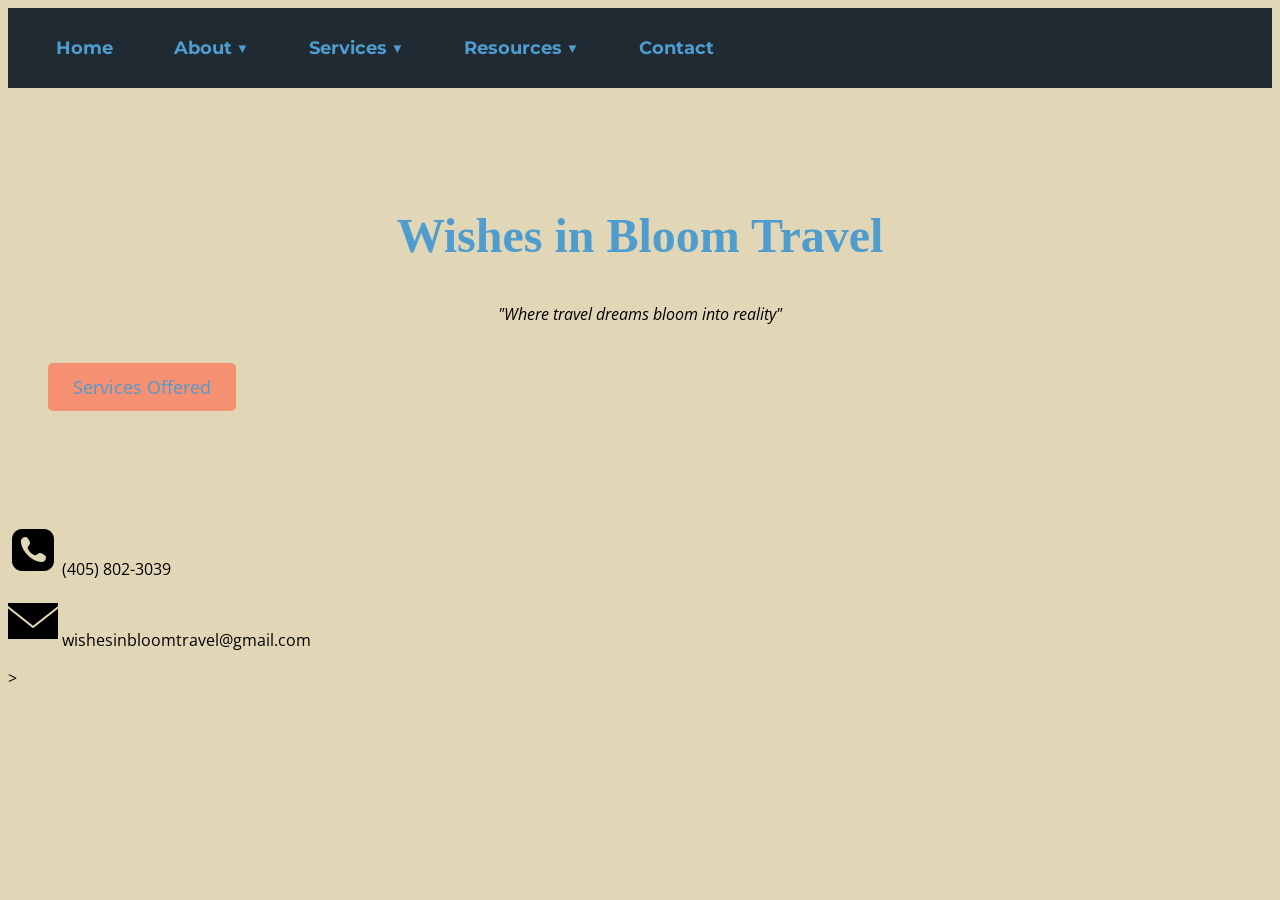
==== index.html @ 65c37391 "Add files via upload" ====
<!DOCTYPE html>

<!--
  Name: Jennifer Hill
  Date: July 5, 2026
  Course: Web Design
  Description: index.html for Wishes in Bloom Travel website
-->

<html lang="en">

<head>
    <meta charset="utf-8">

    <meta name="viewport" content="width=device-width, initial-scale=1.0">

    <title>Wishes in Bloom Travel | Index</title>

    <link rel="shortcut icon" type="image/x-icon" href="favicon.ico">

    <link rel="stylesheet" href="style.css">
    <link rel="stylesheet" href="https://fonts.googleapis.com/css2?family=Montserrat:wght@400;600;700&family=Open+Sans:wght@400;600&display=swap">
    <link rel="stylesheet" href="nav.css">

</head>

<body>

    <!-- Header section -->
  <header>

   <nav>
    <ul class="menu">
        <li><a href="index.html">Home</a></li>

        <li class="dropdown">
            <a href="about.html">About ▼</a>
            <ul class="dropdown-menu">
                <li><a href="about.html">Meet Jennifer</a></li>
                <li><a href="about.html">Why Use a Travel Advisor</a></li>
                <li><a href="about.html">Testimonials</a></li>
            </ul>
        </li>

        <li class="dropdown">
            <a href="services.html">Services ▼</a>
            <ul class="dropdown-menu">
                <li><a href="services.html">Theme Parks</a></li>
                <li><a href="services.html">Cruises</a></li>
                <li><a href="services.html">European Vacations</a></li>
                <li><a href="services.html">Custom Vacation Planning</a></li>
            </ul>
        </li>

        <li class="dropdown">
            <a href="resources.html">Resources ▼</a>
            <ul class="dropdown-menu">
                <li><a href="resources.html">Theme Parks</a></li>
                <li><a href="resources.html">Helpful Links</a></li>
                <li><a href="resources.html">Travel Safety</a></li>
            </ul>
        </li>

        <li><a href="contact.html">Contact</a></li>
    </ul>
</nav>
</header>

    <!-- Main content area -->
    <main>

       <main>

    <section class="hero">

        <h1>Wishes in Bloom Travel</h1>

        <blockquote>
            "Where travel dreams bloom into reality"
        </blockquote>
    <p>
        <a href="services.html">Services Offered</a>
    </p>

    </section>

</main>

    <!-- Footer section -->
       <footer>
    <p>
        <img src="media/phone.png"
             alt="Phone icon"
             class="footer-icon">

        (405) 802-3039
    </p>

    <p>
        <img src="media/email.png"
             alt="Email icon"
             class="footer-icon">

        wishesinbloomtravel@gmail.com
    </p>
</footer>>

</body>

</html>
---- style.css ----
body {
  font-family: "Open Sans", sans-serif;
}

header {
  font-family: "Montserrat", sans-serif;
}

.hero h1 {
  color: #4F9CCF;
  font-size: 48px;
  text-align: center;
  font-family: "Magnolia Script", cursive;

}

.hero p {
  color: #1F2A33;
  font-size: 18px;
}

.hero 
{
  background-color:  #e1d6b5;
  padding: 80px 40px;
}
.hero a:hover
 {
   background-color:#4F9CCF;
}

.hero a {
    display: inline-block;
    margin-top: 20px;
    padding: 12px 25px;
    background-color:#F59073;
    color:  #4F9CCF;
    text-decoration: none;
    border-radius: 5px;
    transition: 0.3s;
}
header {font-family: "Montserrat", sans-serif;}

h1 {
color: #4F9CCF;
  font-size: 48px;
  text-align: center;
  font-family: "Magnolia Script", cursive;}

h2 {
  color: #1F2A33;
  font-size: 24px;
  text-align: left;
  font-family: "Montserrat", sans-serif;
}
h3 {
  color: #1F2A33;
  font-size: 24px;
  text-align: left;
  font-family: Montserrat,sans-serif;
}
blockquote {
    text-align: center;
    font-style: italic;
}
.pdf-link {
  display: inline-block;
  margin-top: 20px;
  padding: 12px 25px;
  background-color: #1F2A33;
  text-decoration: none;
  border-radius: 5px;
}

.certifications {
  list-style-type: circle;
  padding-left: 20px;
}

.certifications li {
  margin-bottom: 10px;
  font-family: "Montserrat", sans-serif;
  font-size: 16px;
  color: #1F2A33;
}
.certifications li:hover {
  color: #4F9CCF; 
}

body {
  background-color: #e1d6b5;
}

/* Pseudo-element: First Letter */
.resource p:first-of-type::first-letter {
    font-size: 2em;
    color: #F59073;
    font-weight: bold;
}

/* Pseudo-class: Every Other Paragraph */
.resource p:nth-of-type(even) {
    text-indent: 2em;
}
/* Resource Box Styles */
.resource-box {
    border: 2px solid #F59073;
    padding: 20px;
    margin-bottom: 25px;
    border-radius: 10px;
    background-color: #ffffff;
}
/*Resource Box Heading Styles */
.resource-box h2 {
    color: #4F9CCF;
}
/* Link Pseudo-classes */
a:link {
    color: #4F9CCF;
}

a:visited {
    color: #4F9CCF;
}

a:hover {
    color: #F59073;
}

a:focus {
    color: #F59073;
}

a:active {
    color: #F59073;
}
/* Dropdown Navigation */

.menu {
    list-style: none;
    margin: 0;
    padding: 0;
    display: flex;
    background-color: #1F2A33;
}

.menu li {
    position: relative;
}

.menu a {
    display: block;
    color: #4F9CCF;
    text-decoration: none;
    padding: 14px 18px;
    font-weight: bold;
}

.menu a:hover {
    background-color: #F59073;
    color: #1F2A33;
}

.dropdown-menu {
    display: none;
    position: absolute;
    background-color: #e1d6b5;
    list-style: none;
    margin: 0;
    padding: 0;
    min-width: 220px;
    box-shadow: 0 2px 8px rgba(0, 0, 0, 0.2);
    z-index: 1000;
}

.dropdown-menu a {
    color: #1F2A33;
}

.dropdown-menu a:hover {
    background-color: #F59073;
    color: #1F2A33;
}

.dropdown:hover .dropdown-menu {
    display: block;
}
.dropdown:hover .dropdown-content {
    display: block;
}
/*Profile Image Styles */
.profile-image {
    display:block;
    width: 300px;
    height: auto;
    margin: 25px auto;
    border: 4px solid #4F9CCF;
    border-radius: 15px;
    box-shadow: 0 6px 12px rgba(0, 0, 0, 0.25);
}
/* Video Styles */
.intro-video {
    display: block;
    width: 600px;
    max-width: 90%;
    height: auto;
    margin: 30px auto;
    border: 4px solid #4F9CCF;
    border-radius: 15px;
    box-shadow: 0 6px 12px rgba(0, 0, 0, 0.25);
}
/*Print Styles*/

@media print {

    @page {
        margin: 1in;
    }

    body {
        background: white !important;
        color: black !important;
        font-family: Georgia, "Times New Roman", serif;
        font-size: 12pt;
        line-height: 1.4;
        margin: 0;
        padding: 0;
    }

    header,
    nav,
    .hero,
    .resource-box,
    .profile-image,
    .intro-video,
    video,
    img,
    .pdf-link,
    blockquote {
        display: none !important;
    }

    h1,
    h2,
    h3,
    p,
    ul,
    ol,
    li,
    footer {
        color: black !important;
    }
}
footer {
    background-image: url("media/background-image.jpg");
    background-size: cover;
    background-position: center;
    background-repeat: no-repeat;
}
---- nav.css ----
header {
    display: flex;
    justify-content: space-between;
    align-items: center;
    padding: 15px 30px;
    background-color: #1F2A33;
}

.logo {
    width: 90px;
    height: auto;       
}

nav ul {
    display: flex;
    list-style-type: none;
    gap: 25px;
    margin: 0;
    padding: 0;     
}
nav a {
    color: #E1D6B5;
    text-decoration: none;
    font-family: "Montserrat", sans-serif;
    font-size: 18px;
    font-weight: 500;
    padding: 10px 15px;
    transition: 0.3s;
}
nav a:hover {
    background-color: #F59073;
    color: #1F2A33;
    border-radius: 5px;
}
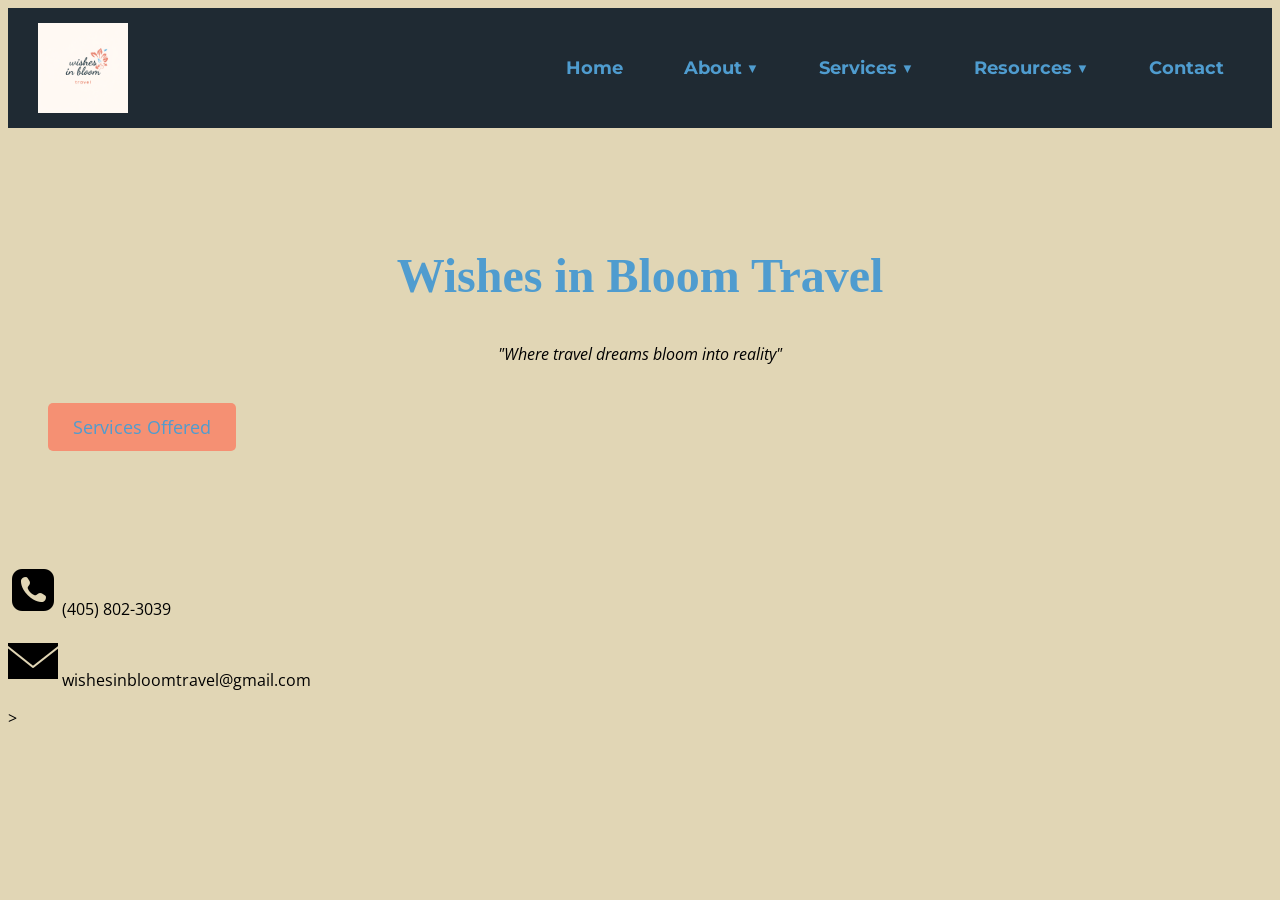
==== commit d0eff798: "Add files via upload" ====
--- a/index.html
+++ b/index.html
@@ -28,6 +28,8 @@
 
     <!-- Header section -->
   <header>
+
+     <img src="logo2.png" alt="Wishes in Bloom Travel Logo" class="logo">
 
    <nav>
     <ul class="menu">
--- a/style.css
+++ b/style.css
@@ -257,4 +257,5 @@
     background-size: cover;
     background-position: center;
     background-repeat: no-repeat;
-}
+
+}
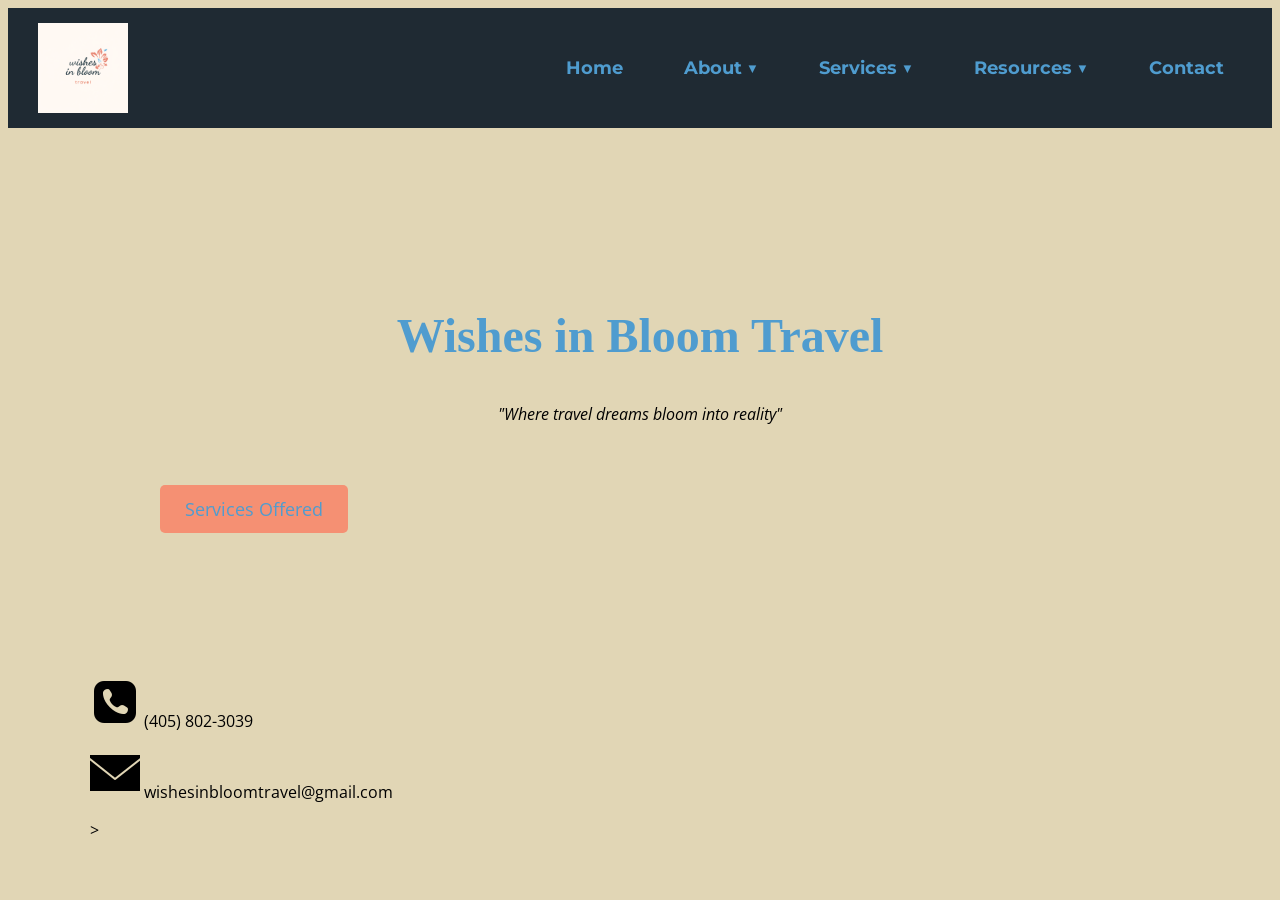
==== commit 56aa4bdf: "Add files via upload" ====
--- a/index.html
+++ b/index.html
@@ -27,11 +27,16 @@
 <body>
 
     <!-- Header section -->
-  <header>
+ <header>
 
-     <img src="logo2.png" alt="Wishes in Bloom Travel Logo" class="logo">
+    <img src="logo2.png" alt="Wishes in Bloom Travel Logo" class="logo">
 
-   <nav>
+    <input type="checkbox" id="menu-toggle">
+
+    <label for="menu-toggle" class="hamburger">☰</label>
+
+   <nav class="mobile-menu">
+    
     <ul class="menu">
         <li><a href="index.html">Home</a></li>
 
--- a/style.css
+++ b/style.css
@@ -257,5 +257,157 @@
     background-size: cover;
     background-position: center;
     background-repeat: no-repeat;
-
-}
+}
+
+.contact {
+    padding: 30px;
+}
+
+.contact h1 {
+    text-align: center;
+    color: #4F9CCF;
+}
+
+.contact-section {
+    width: 80%;
+    max-width: 600px;
+    margin: 0 auto;
+    padding: 25px;
+    background-color: #ffffff;
+    border: 2px solid #4F9CCF;
+    border-radius: 8px;
+    box-sizing: border-box;
+}
+
+.contact-section p {
+    text-align: center;
+    color: #1F2A33;
+    margin-top: 0;
+    margin-bottom: 25px;
+}
+
+.form-group {
+    margin-bottom: 18px;
+}
+
+.form-group label {
+    display: block;
+    color: #1F2A33;
+    font-weight: bold;
+    margin-bottom: 5px;
+}
+
+.form-group input,
+.form-group select,
+.form-group textarea {
+    width: 100%;
+    padding: 8px;
+    border: none;
+    background-color: #f7f7f7;
+    font-size: 16px;
+    font-family: inherit;
+    color: #1F2A33;
+    box-sizing: border-box;
+}
+
+.form-group textarea {
+    height: 90px;
+    resize: vertical;
+}
+
+.submit-button {
+    display: block;
+    width: 140px;
+    margin: 20px auto 0;
+    padding: 10px;
+    background-color: #F59073;
+    color: #1F2A33;
+    border: none;
+    border-radius: 5px;
+    font-size: 16px;
+    font-weight: bold;
+    cursor: pointer;
+}
+
+.submit-button:hover {
+    background-color: #4F9CCF;
+    color: white;
+}
+
+main {
+  max-width: 1100px;
+  margin: 0 auto;
+  padding: 30px;
+}
+
+main h1 {
+  text-align: center;
+}
+
+blockquote {
+  text-align: center;
+  margin-bottom: 40px;
+}
+
+.grid-container {
+  display: grid;
+  grid-template-columns: 1fr 2fr;
+  gap: 20px;
+  align-items: start;
+}
+.about-info h3 {
+  margin-top: 0;
+
+}
+.about-grid {
+  display: grid;
+  grid-template-columns: 2fr 1fr;
+  gap: 40px;
+  align-items: center;
+}
+
+.about-info h2 {
+  margin-top: 0;
+}
+
+.profile-image {
+  width: 100%;
+  max-width: 350px;
+  height: auto;
+  justify-self: center;
+}
+
+.video-section {
+  text-align: center;
+  margin-top: 50px;
+}
+
+.intro-video {
+  width: 100%;
+  max-width: 700px;
+  height: auto;
+}
+
+.credentials-section {
+  max-width: 700px;
+  margin: 40px auto 0;
+}
+
+.credentials-section h2 {
+  text-align: center;
+}
+.pdf-link {
+  display: block;
+  text-align: center;
+  margin-bottom: 30px;
+}
+@media (max-width: 768px) {
+
+    .about-grid {
+        grid-template-columns: 1fr;
+    }
+
+    .profile-image {
+        max-width: 300px;
+    }
+}
--- a/nav.css
+++ b/nav.css
@@ -32,3 +32,22 @@
     color: #1F2A33;
     border-radius: 5px;
 }
+#menu-toggle {
+    display: none;
+}
+.hamburger {
+    display:none;
+    font-size: 2rem;
+    cursor: pointer;
+}
+@media screen and (max-width: 768px) {
+
+    .hamburger {
+        display: block;
+    }
+
+    .mobile-menu {
+        display: none;
+    }
+
+}
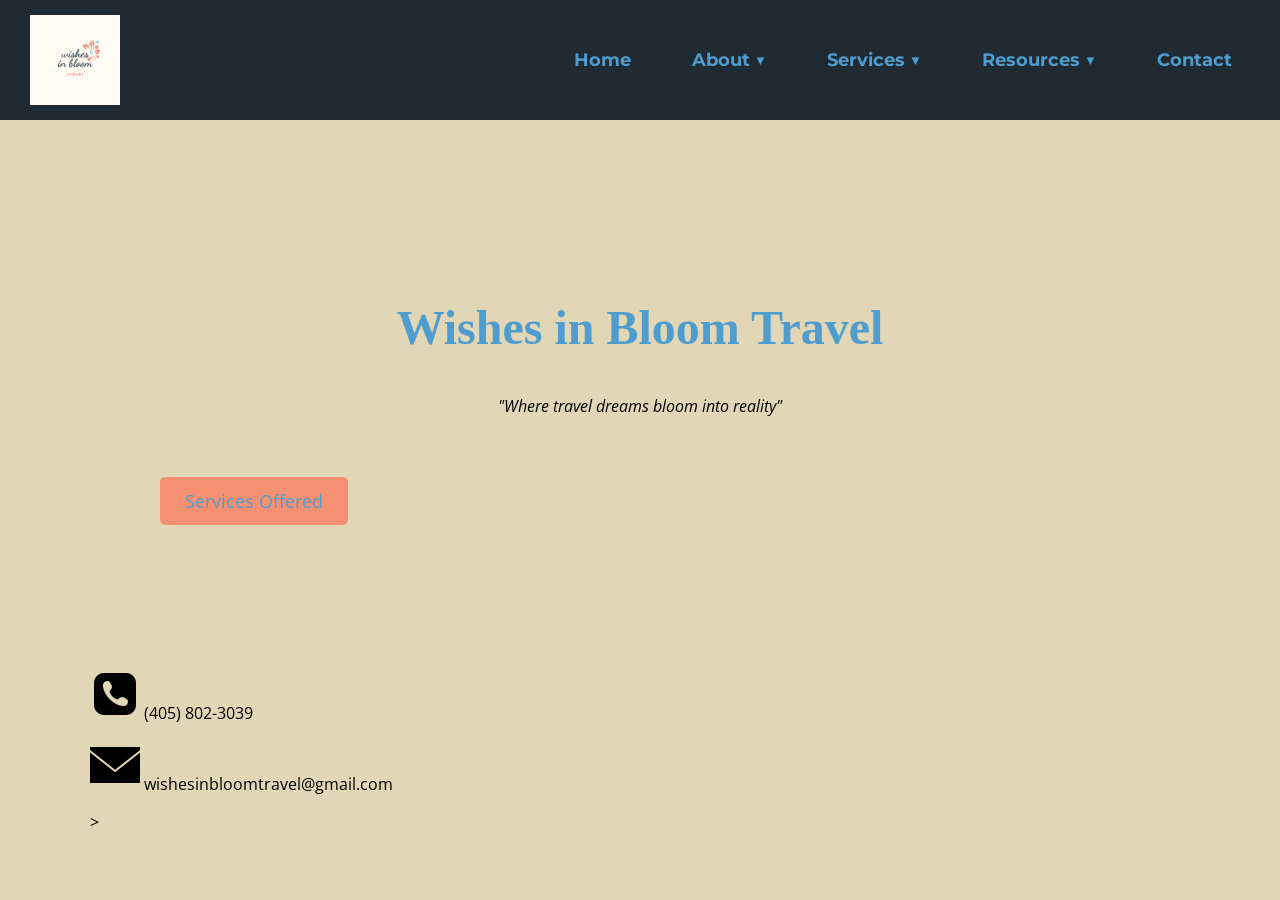
==== commit 332bac9f: "Add files via upload" ====
--- a/index.html
+++ b/index.html
@@ -36,7 +36,7 @@
     <label for="menu-toggle" class="hamburger">☰</label>
 
    <nav class="mobile-menu">
-    
+
     <ul class="menu">
         <li><a href="index.html">Home</a></li>
 
@@ -50,14 +50,15 @@
         </li>
 
         <li class="dropdown">
-            <a href="services.html">Services ▼</a>
-            <ul class="dropdown-menu">
-                <li><a href="services.html">Theme Parks</a></li>
-                <li><a href="services.html">Cruises</a></li>
-                <li><a href="services.html">European Vacations</a></li>
-                <li><a href="services.html">Custom Vacation Planning</a></li>
-            </ul>
-        </li>
+    <a href="project.html">Services ▼</a>
+
+    <ul class="dropdown-menu">
+        <li><a href="project.html#theme-parks">Theme Parks</a></li>
+        <li><a href="project.html#cruise-vacations">Cruises</a></li>
+        <li><a href="project.html#european-vacations">European Vacations</a></li>
+        <li><a href="project.html#sample-itinerary">Sample Itinerary</a></li>
+    </ul>
+</li>
 
         <li class="dropdown">
             <a href="resources.html">Resources ▼</a>
--- a/style.css
+++ b/style.css
@@ -1,6 +1,8 @@
 
 body {
   font-family: "Open Sans", sans-serif;
+  background-color: #e1d6b5;
+  margin: 0;
 }
 
 header {
@@ -65,14 +67,20 @@
     font-style: italic;
 }
 .pdf-link {
-  display: inline-block;
-  margin-top: 20px;
-  padding: 12px 25px;
-  background-color: #1F2A33;
-  text-decoration: none;
-  border-radius: 5px;
-}
-
+    display: inline-block;
+    margin-top: 20px;
+    padding: 12px 25px;
+    background-color: #1F2A33;
+    color: white;
+    text-decoration: none;
+    border-radius: 5px;
+    font-weight: bold;
+}
+
+.pdf-link:hover {
+    background-color: #F59073;
+    color: #1F2A33;
+}
 .certifications {
   list-style-type: circle;
   padding-left: 20px;
@@ -86,10 +94,6 @@
 }
 .certifications li:hover {
   color: #4F9CCF; 
-}
-
-body {
-  background-color: #e1d6b5;
 }
 
 /* Pseudo-element: First Letter */
@@ -112,9 +116,36 @@
     background-color: #ffffff;
 }
 /*Resource Box Heading Styles */
+
 .resource-box h2 {
     color: #4F9CCF;
 }
+/* Project Content */
+
+.project-content {
+    display: flex;
+    align-items: center;
+    gap: 30px;
+}
+
+.project-content img {
+    width: 300px;
+    height: 220px;
+    object-fit: cover;
+    display: block;
+    border-radius: 10px;
+    flex-shrink: 0;
+}
+
+.project-text {
+    flex: 1;
+}
+
+.project-text h3 {
+    color: #4F9CCF;
+    margin-top: 0;
+}
+
 /* Link Pseudo-classes */
 a:link {
     color: #4F9CCF;
@@ -135,6 +166,7 @@
 a:active {
     color: #F59073;
 }
+
 /* Dropdown Navigation */
 
 .menu {
@@ -396,18 +428,69 @@
 .credentials-section h2 {
   text-align: center;
 }
-.pdf-link {
-  display: block;
-  text-align: center;
-  margin-bottom: 30px;
-}
-@media (max-width: 768px) {
+@media screen and (max-width: 768px) {
+
+    main {
+        padding: 20px;
+    }
+
+    h1,
+    .hero h1 {
+        font-size: 36px;
+    }
+
+    .hero {
+        padding: 50px 20px;
+    }
+
+    .project-content {
+        flex-direction: column;
+        align-items: stretch;
+    }
+
+    .project-content img {
+        width: 100%;
+        height: 240px;
+        max-height: none;
+        object-fit: cover;
+    }
+
+    .project-text {
+        width: 100%;
+    }
+
+    .project-text h3 {
+        font-size: 1.4rem;
+    }
+
+    .project-text p {
+        font-size: 1rem;
+        line-height: 1.6;
+    }
 
     .about-grid {
         grid-template-columns: 1fr;
     }
 
+    .grid-container {
+        grid-template-columns: 1fr;
+    }
+
     .profile-image {
         max-width: 300px;
     }
-}+
+    .menu {
+        flex-direction: column;
+    }
+
+    .dropdown-menu {
+        position: static;
+        width: 100%;
+        box-shadow: none;
+    }
+
+    .contact-section {
+        width: 100%;
+    }
+}
--- a/nav.css
+++ b/nav.css
@@ -38,6 +38,7 @@
 .hamburger {
     display:none;
     font-size: 2rem;
+    color:#E1D6B5;
     cursor: pointer;
 }
 @media screen and (max-width: 768px) {
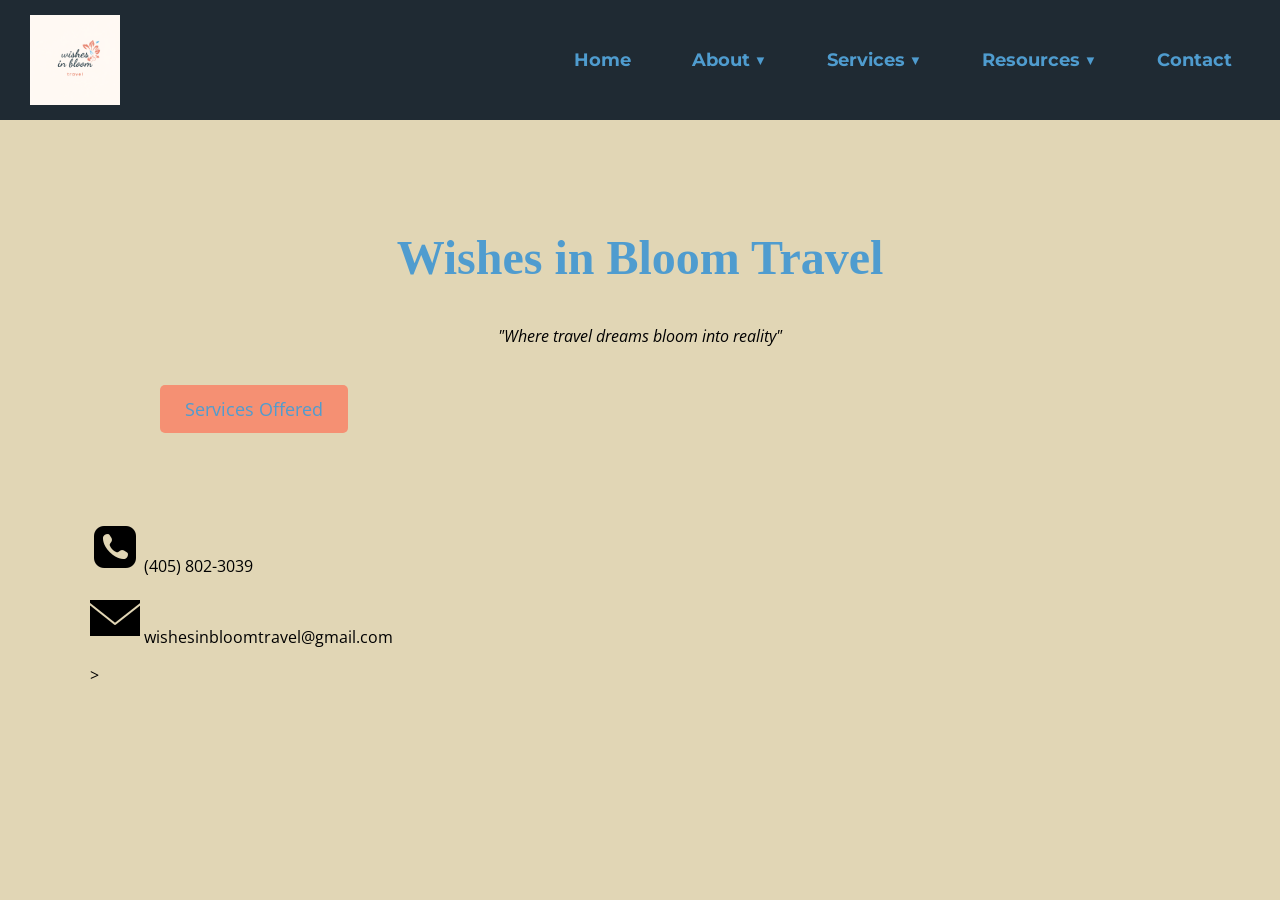
==== commit 3a90fe7f: "Add files via upload" ====
--- a/index.html
+++ b/index.html
@@ -87,7 +87,7 @@
             "Where travel dreams bloom into reality"
         </blockquote>
     <p>
-        <a href="services.html">Services Offered</a>
+        <a href="project.html">Services Offered</a>
     </p>
 
     </section>
--- a/style.css
+++ b/style.css
@@ -22,10 +22,9 @@
   font-size: 18px;
 }
 
-.hero 
-{
-  background-color:  #e1d6b5;
-  padding: 80px 40px;
+.hero {
+  background-color: #e1d6b5;
+  padding: 50px 40px 25px;
 }
 .hero a:hover
  {
@@ -144,6 +143,9 @@
 .project-text h3 {
     color: #4F9CCF;
     margin-top: 0;
+}
+.project-box {
+  margin-bottom: 40px;
 }
 
 /* Link Pseudo-classes */
@@ -369,7 +371,7 @@
 main {
   max-width: 1100px;
   margin: 0 auto;
-  padding: 30px;
+  padding: 10px 30px 30px;
 }
 
 main h1 {
@@ -378,7 +380,7 @@
 
 blockquote {
   text-align: center;
-  margin-bottom: 40px;
+  margin: 20px 0 10px;
 }
 
 .grid-container {
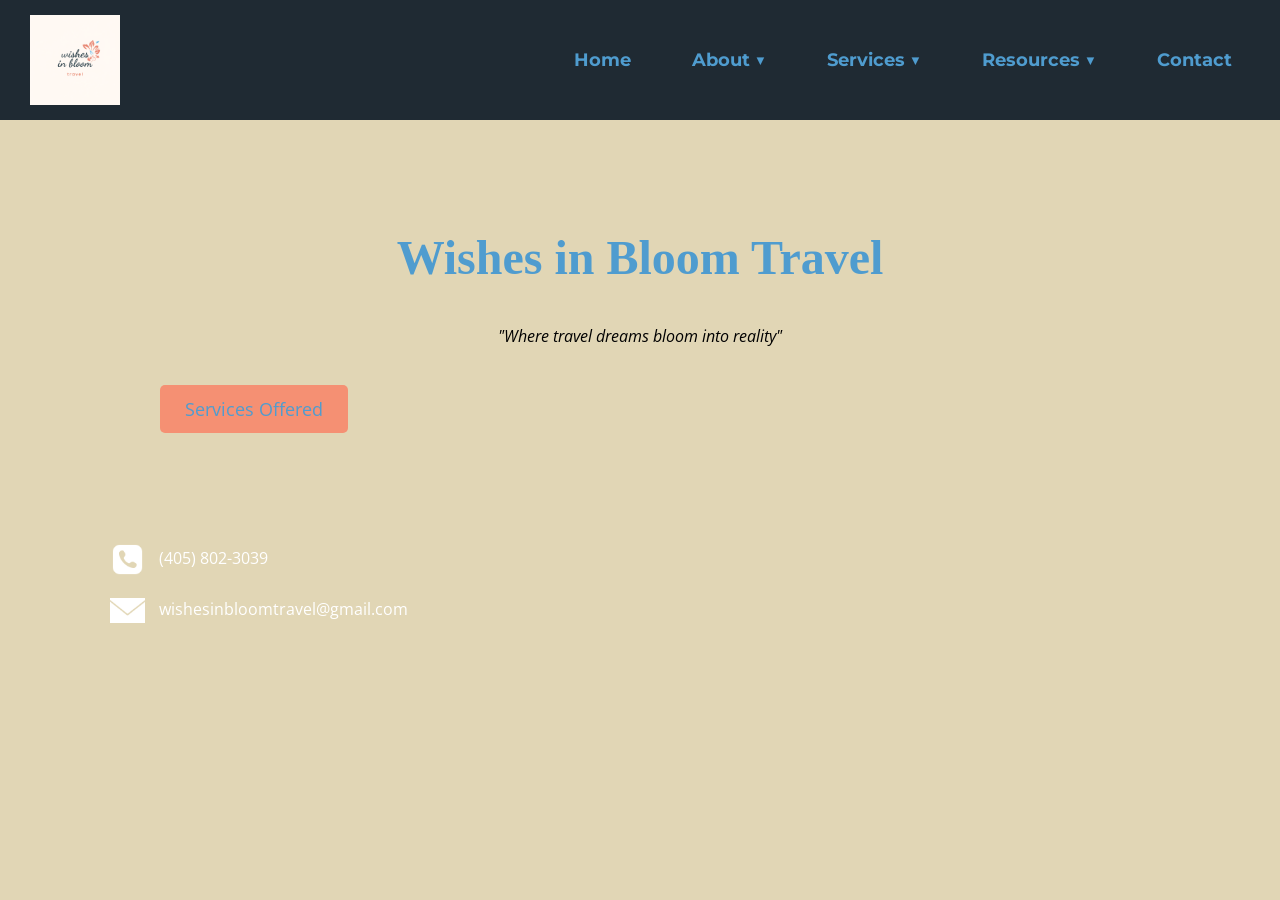
==== commit fe7a8ce1: "Add files via upload" ====
--- a/index.html
+++ b/index.html
@@ -111,7 +111,7 @@
 
         wishesinbloomtravel@gmail.com
     </p>
-</footer>>
+</footer>
 
 </body>
 
--- a/style.css
+++ b/style.css
@@ -291,6 +291,22 @@
     background-size: cover;
     background-position: center;
     background-repeat: no-repeat;
+
+    color: white;
+    padding: 20px;
+}
+/* Footer icons */
+.footer-icon {
+  width: 35px;
+  vertical-align: middle;
+  margin-right: 10px;
+  filter: brightness(0) invert(1);
+  transition: transform 0.3s ease;           
+}
+
+.footer-icon:hover {
+  transform: scale(1.2);
+       
 }
 
 .contact {
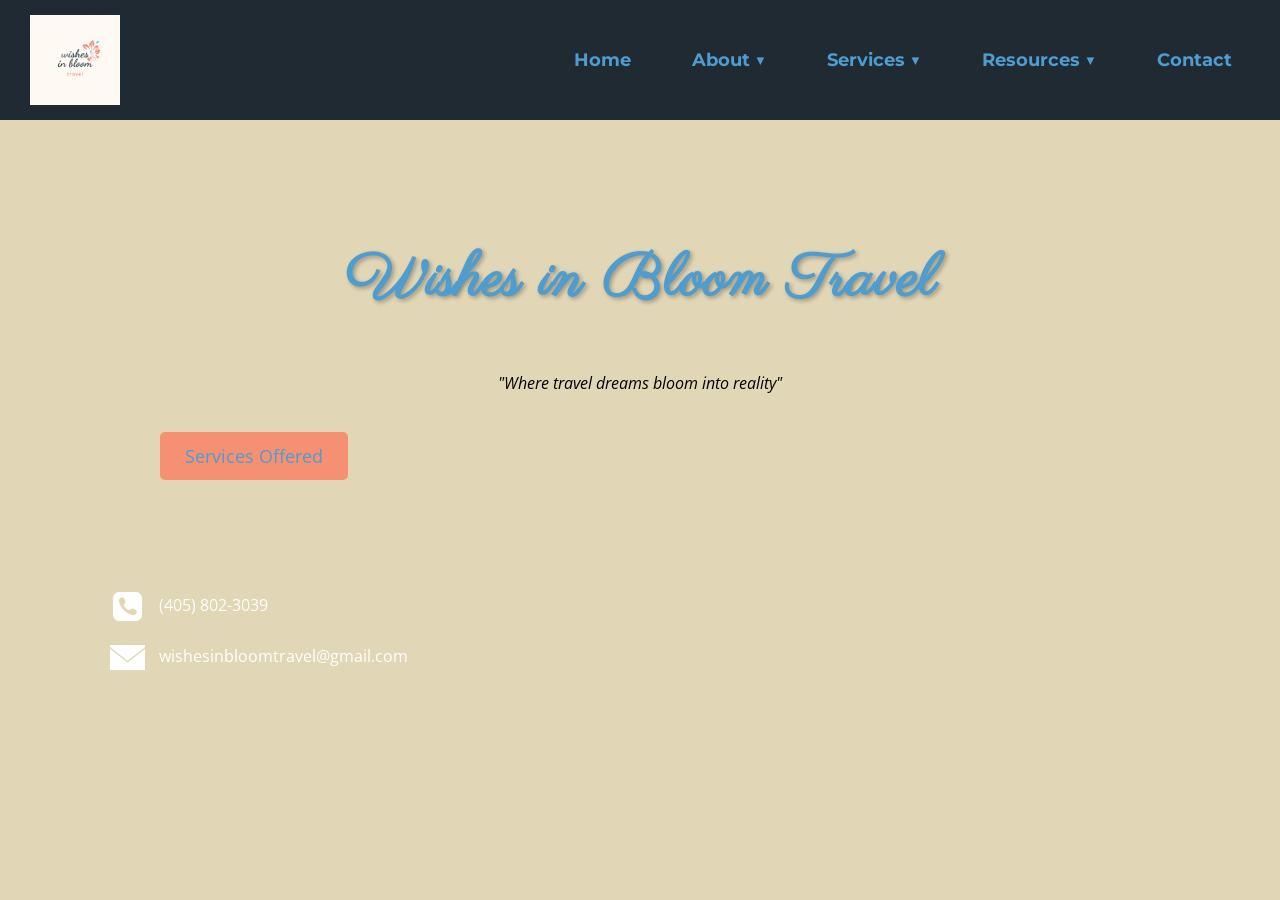
==== commit 70a7fef3: "Add files via upload" ====
--- a/index.html
+++ b/index.html
@@ -19,6 +19,10 @@
     <link rel="shortcut icon" type="image/x-icon" href="favicon.ico">
 
     <link rel="stylesheet" href="style.css">
+
+    <!-- Custom font used here -->
+    <link rel="stylesheet" href="https://fonts.googleapis.com/css2?family=Montserrat:wght@400;600;700&family=Open+Sans:wght@400;600&family=Parisienne&display=swap">
+    
     <link rel="stylesheet" href="https://fonts.googleapis.com/css2?family=Montserrat:wght@400;600;700&family=Open+Sans:wght@400;600&display=swap">
     <link rel="stylesheet" href="nav.css">
 
--- a/style.css
+++ b/style.css
@@ -9,11 +9,15 @@
   font-family: "Montserrat", sans-serif;
 }
 
+/* Custom font from Google Fonts applied to site */
+/* Custom styles for .hero <h1> elements */
 .hero h1 {
   color: #4F9CCF;
-  font-size: 48px;
+  font-size: 60px;
   text-align: center;
-  font-family: "Magnolia Script", cursive;
+  font-family: "Parisienne", cursive;
+  letter-spacing: 1px;
+  text-shadow: 2px 2px 4px rgba(0, 0, 0, 0.3)
 
 }
 
@@ -43,17 +47,22 @@
 }
 header {font-family: "Montserrat", sans-serif;}
 
+/* Custom font from Google Fonts applied to site */
+/* Custom styles for .hero <h1> elements */
 h1 {
-color: #4F9CCF;
-  font-size: 48px;
-  text-align: center;
-  font-family: "Magnolia Script", cursive;}
+    font-family: "Parisienne", cursive;
+    color: #4F9CCF;
+    font-size: 60px;
+    letter-spacing: 1px;
+    text-shadow: 2px 2px 4px rgba(0,0,0,.3);
+}
 
 h2 {
   color: #1F2A33;
   font-size: 24px;
   text-align: left;
   font-family: "Montserrat", sans-serif;
+  text-decoration: underline;
 }
 h3 {
   color: #1F2A33;
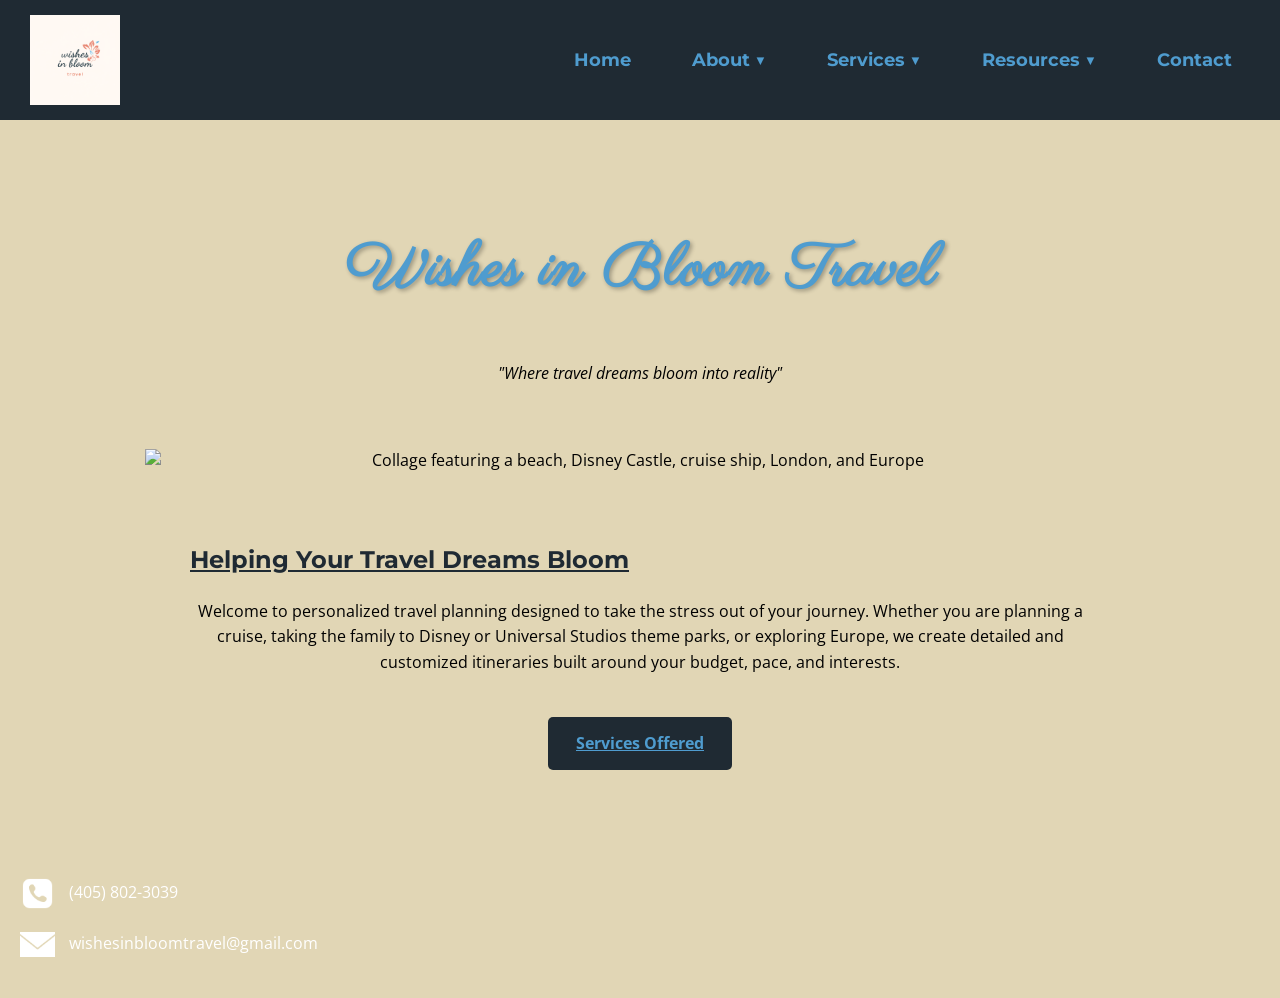
==== commit f199f928: "Add files via upload" ====
--- a/index.html
+++ b/index.html
@@ -2,7 +2,7 @@
 
 <!--
   Name: Jennifer Hill
-  Date: July 5, 2026
+  Date: July 23, 2026
   Course: Web Design
   Description: index.html for Wishes in Bloom Travel website
 -->
@@ -22,7 +22,7 @@
 
     <!-- Custom font used here -->
     <link rel="stylesheet" href="https://fonts.googleapis.com/css2?family=Montserrat:wght@400;600;700&family=Open+Sans:wght@400;600&family=Parisienne&display=swap">
-    
+
     <link rel="stylesheet" href="https://fonts.googleapis.com/css2?family=Montserrat:wght@400;600;700&family=Open+Sans:wght@400;600&display=swap">
     <link rel="stylesheet" href="nav.css">
 
@@ -47,9 +47,8 @@
         <li class="dropdown">
             <a href="about.html">About ▼</a>
             <ul class="dropdown-menu">
-                <li><a href="about.html">Meet Jennifer</a></li>
-                <li><a href="about.html">Why Use a Travel Advisor</a></li>
-                <li><a href="about.html">Testimonials</a></li>
+                <li><a href="about.html#about-jennifer">About Jennifer</a></li>
+                <li><a href="about.html#professional-certifications">Professional Certifications</a></li>
             </ul>
         </li>
 
@@ -64,12 +63,13 @@
     </ul>
 </li>
 
-        <li class="dropdown">
-            <a href="resources.html">Resources ▼</a>
-            <ul class="dropdown-menu">
-                <li><a href="resources.html">Theme Parks</a></li>
-                <li><a href="resources.html">Helpful Links</a></li>
-                <li><a href="resources.html">Travel Safety</a></li>
+     <li class="dropdown">
+        <a href="resources.html">Resources ▼</a>
+         <ul class="dropdown-menu">
+          <li><a href="resources.html#theme-parks">Theme Parks</a></li>
+         <li><a href="resources.html#cruise-planning">Cruise Planning</a></li>
+         <li><a href="resources.html#europe-travel">European Travel</a></li>
+         <li><a href="resources.html#travel-safety">Travel Safety</a></li>
             </ul>
         </li>
 
@@ -78,10 +78,8 @@
 </nav>
 </header>
 
-    <!-- Main content area -->
-    <main>
-
-       <main>
+ <!-- Main content area -->
+<main>
 
     <section class="hero">
 
@@ -90,9 +88,28 @@
         <blockquote>
             "Where travel dreams bloom into reality"
         </blockquote>
-    <p>
-        <a href="project.html">Services Offered</a>
-    </p>
+
+    </section>
+
+    <section class="hero-image">
+    <img src="media/collage.png"
+         class="collage-image"
+         alt="Collage featuring a beach, Disney Castle, cruise ship, London, and Europe">
+</section>
+
+    <section class="hero-welcome">
+
+        <h2>Helping Your Travel Dreams Bloom</h2>
+
+        <p>
+            Welcome to personalized travel planning designed to take the stress
+            out of your journey. Whether you are planning a cruise, taking the
+            family to Disney or Universal Studios theme parks, or exploring
+            Europe, we create detailed and customized itineraries built around
+            your budget, pace, and interests.
+        </p>
+
+        <a href="project.html" class="button">Services Offered</a>
 
     </section>
 
--- a/style.css
+++ b/style.css
@@ -3,10 +3,6 @@
   font-family: "Open Sans", sans-serif;
   background-color: #e1d6b5;
   margin: 0;
-}
-
-header {
-  font-family: "Montserrat", sans-serif;
 }
 
 /* Custom font from Google Fonts applied to site */
@@ -20,7 +16,6 @@
   text-shadow: 2px 2px 4px rgba(0, 0, 0, 0.3)
 
 }
-
 .hero p {
   color: #1F2A33;
   font-size: 18px;
@@ -30,25 +25,48 @@
   background-color: #e1d6b5;
   padding: 50px 40px 25px;
 }
-.hero a:hover
- {
-   background-color:#4F9CCF;
-}
-
-.hero a {
+.hero-image {
+  text-align: center;
+  background-color: #e1d6b5;
+  padding: 30px 0;
+}
+
+.collage-image {
+  display: block;
+  width: 90%;
+  max-width: 1100px;
+  height: auto;
+  margin: 0 auto;
+}
+
+.hero-welcome {
+    text-align: center;
+    max-width: 900px;
+    margin: 40px auto;
+    line-height: 1.6;
+}
+
+.button {
     display: inline-block;
-    margin-top: 20px;
-    padding: 12px 25px;
-    background-color:#F59073;
-    color:  #4F9CCF;
-    text-decoration: none;
+    margin-top: 25px;
+    padding: 14px 28px;
+     background-color:  #1F2A33;
+    color: #1F2A33;
+    border: none;
     border-radius: 5px;
-    transition: 0.3s;
-}
+    font-size: 16px;
+    font-weight: bold;
+    cursor: pointer;
+}
+.button-hover {
+background-color: #4F9CCF;
+    color: white;
+}
+
 header {font-family: "Montserrat", sans-serif;}
 
-/* Custom font from Google Fonts applied to site */
-/* Custom styles for .hero <h1> elements */
+
+/* Custom font from Google Fonts applied to site <h1> */
 h1 {
     font-family: "Parisienne", cursive;
     color: #4F9CCF;
@@ -455,6 +473,57 @@
 .credentials-section h2 {
   text-align: center;
 }
+
+/* Travel Planning Table */
+
+.table-container {
+    overflow-x: auto;
+    margin: 2rem 0;
+}
+
+table {
+    width: 100%;
+    border-collapse: collapse;
+    border: 2px solid #1F2A33;
+}
+
+caption {
+    font-size: 1.2rem;
+    font-weight: bold;
+    color: #1F2A33;
+    padding: 10px;
+}
+
+th,
+td {
+    border: 1px solid #1F2A33;
+    padding: 12px;
+    text-align: left;
+}
+
+thead {
+    background-color: #1F2A33;
+    color: white;
+}
+
+tbody tr:nth-child(odd) {
+    background-color: #EAF4FB;
+}
+
+tbody tr:nth-child(even) {
+    background-color: white;
+}
+
+@media (max-width: 768px) {
+    table {
+        font-size: 0.9rem;
+    }
+
+    th,
+    td {
+        padding: 8px;
+    }
+}
 @media screen and (max-width: 768px) {
 
     main {
@@ -521,3 +590,11 @@
         width: 100%;
     }
 }
+table {
+    font-size: 0.9rem;
+}
+
+th,
+td {
+    padding: 8px;
+}
